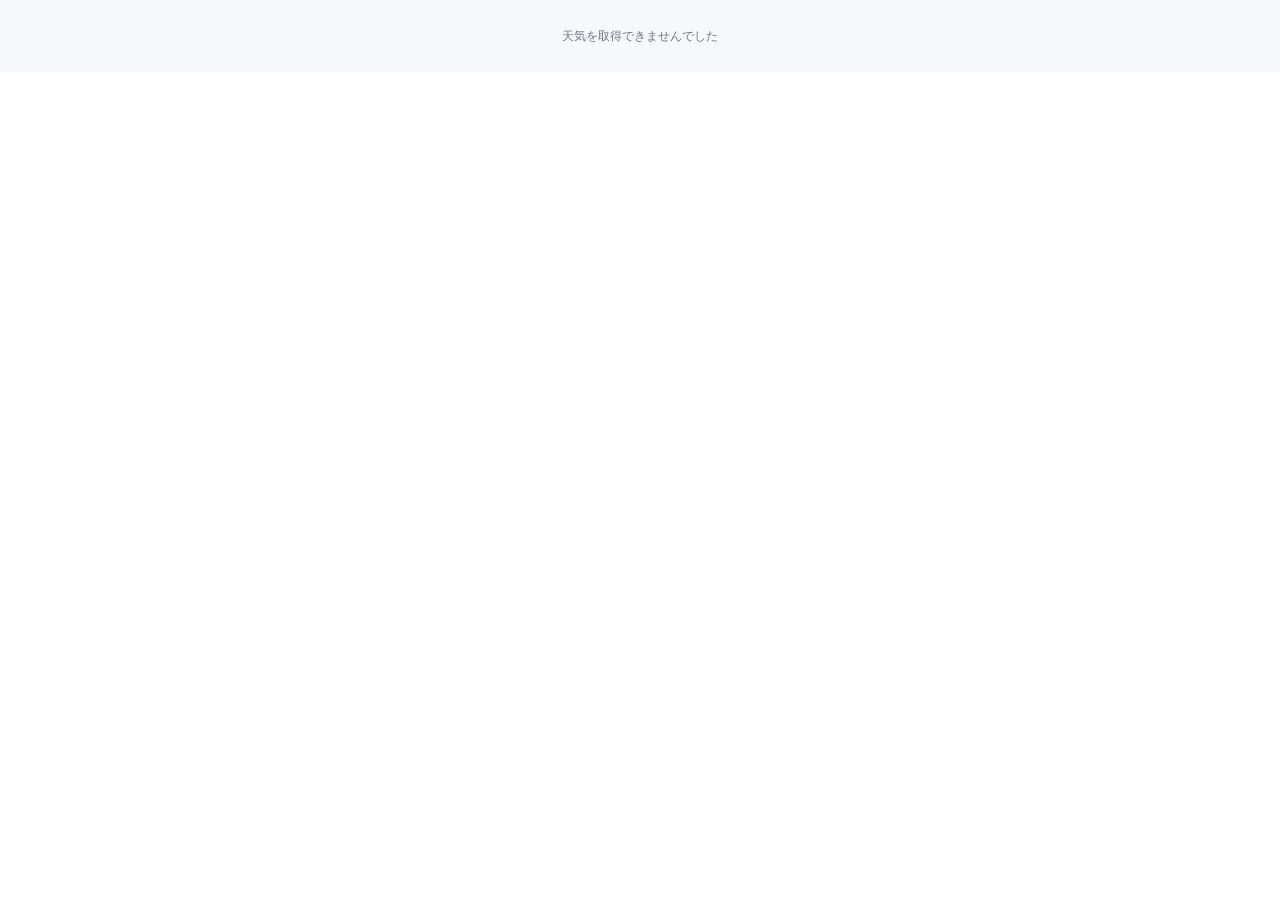
==== mini-weather.html @ ec2d94f4 "Add compact one-row weather bar for Hatena sidebar" ====
<!doctype html>
<html lang="ja">
<head>
  <meta charset="UTF-8" />
  <meta name="viewport" content="width=device-width, initial-scale=1" />
  <title>ミニ天気</title>
  <style>
    *{box-sizing:border-box}
    html,body{margin:0;padding:0;background:transparent;font-family:-apple-system,BlinkMacSystemFont,"Segoe UI","Noto Sans JP",sans-serif}
    body{overflow:hidden}
    .bar{width:100%;height:72px;padding:8px;display:grid;grid-template-columns:repeat(4,minmax(0,1fr));gap:6px;background:#f6f9fc}
    .city{min-width:0;padding:7px 4px;border-radius:10px;background:#fff;box-shadow:0 1px 5px rgba(0,0,0,.08);text-align:center;line-height:1.05}
    .name{display:block;margin-bottom:4px;color:#44505c;font-size:10px;font-weight:700;white-space:nowrap;overflow:hidden;text-overflow:ellipsis}
    .weather{display:flex;align-items:center;justify-content:center;gap:3px;white-space:nowrap}
    .icon{font-size:18px;line-height:1}
    .temp{color:#172b3a;font-size:15px;font-weight:800;letter-spacing:-.04em}
    .loading{grid-column:1/-1;display:grid;place-items:center;color:#6b7680;font-size:12px}
    @media(max-width:280px){.bar{gap:3px;padding:6px}.city{padding-left:2px;padding-right:2px}.name{font-size:9px}.icon{font-size:16px}.temp{font-size:13px}}
  </style>
</head>
<body>
  <div class="bar" id="bar"><div class="loading">天気を読み込み中…</div></div>
  <script>
    const cities = [
      { name:'福島', lat:37.7608, lon:140.4747 },
      { name:'東京', lat:35.6762, lon:139.6503 },
      { name:'ソウル', lat:37.5665, lon:126.9780 },
      { name:'台北', lat:25.0330, lon:121.5654 }
    ];
    const icons = {
      0:'☀️',1:'🌤️',2:'⛅',3:'☁️',45:'🌫️',48:'🌫️',51:'🌦️',53:'🌦️',55:'🌧️',56:'🌧️',57:'🌧️',
      61:'🌦️',63:'🌧️',65:'🌧️',66:'🌧️',67:'🌧️',71:'🌨️',73:'🌨️',75:'❄️',77:'🌨️',80:'🌦️',81:'🌧️',82:'⛈️',85:'🌨️',86:'❄️',95:'⛈️',96:'⛈️',99:'⛈️'
    };
    async function load(){
      try{
        const data = await Promise.all(cities.map(async c => {
          const qs = new URLSearchParams({latitude:c.lat,longitude:c.lon,current:'temperature_2m,weather_code',timezone:'auto'});
          const r = await fetch('https://api.open-meteo.com/v1/forecast?'+qs,{cache:'no-store'});
          if(!r.ok) throw new Error('HTTP '+r.status);
          return {city:c,forecast:await r.json()};
        }));
        document.getElementById('bar').innerHTML = data.map(({city,forecast}) => {
          const t = Math.round(forecast.current.temperature_2m);
          const i = icons[forecast.current.weather_code] || '🌡️';
          return `<div class="city"><span class="name">${city.name}</span><div class="weather"><span class="icon">${i}</span><span class="temp">${t}°</span></div></div>`;
        }).join('');
      }catch(e){
        document.getElementById('bar').innerHTML = '<div class="loading">天気を取得できませんでした</div>';
      }
    }
    load();
    setInterval(load, 30*60*1000);
  </script>
</body>
</html>
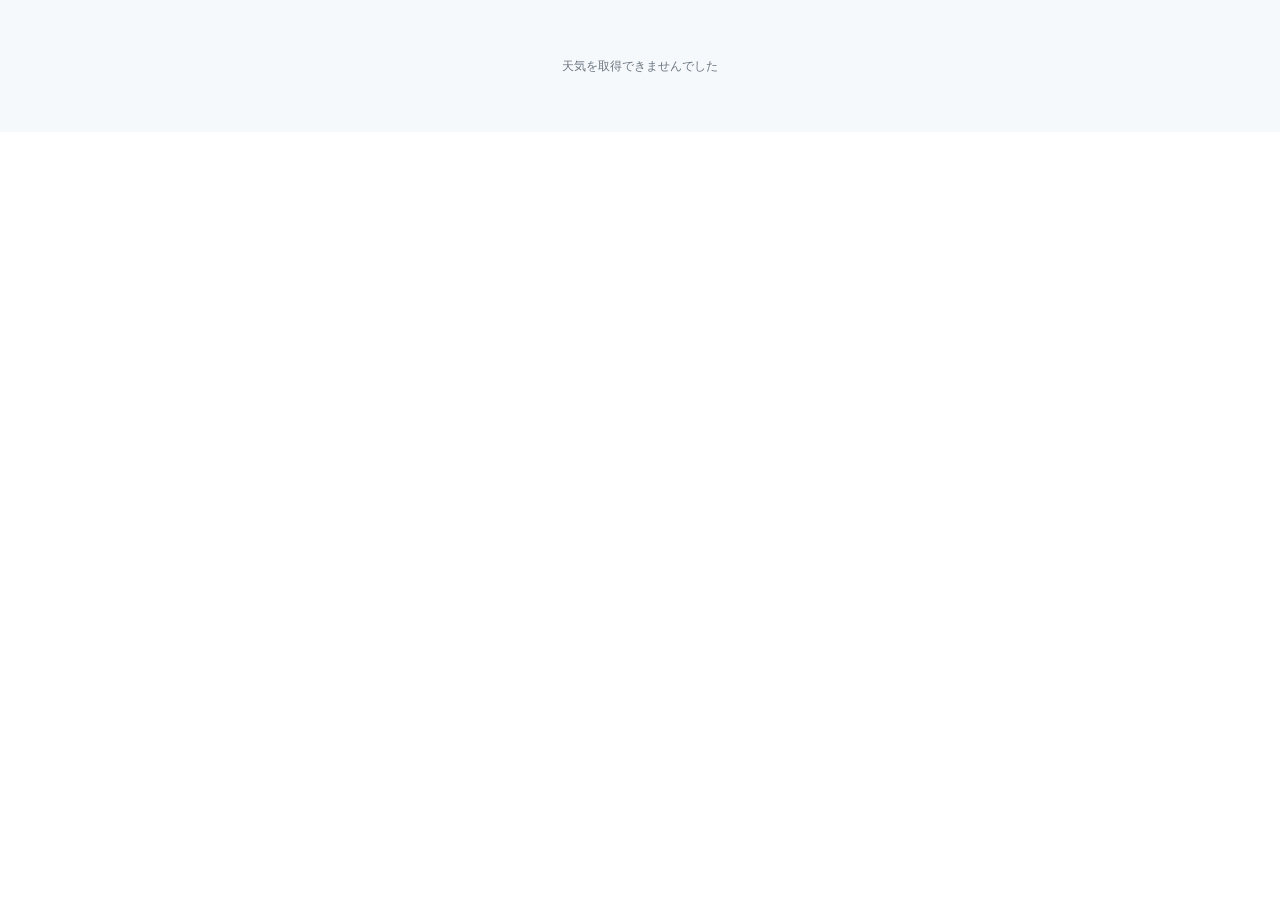
==== commit 74eaafcf: "Make mini weather bar a readable 3x2 grid" ====
--- a/mini-weather.html
+++ b/mini-weather.html
@@ -3,29 +3,31 @@
 <head>
   <meta charset="UTF-8" />
   <meta name="viewport" content="width=device-width, initial-scale=1" />
-  <title>ミニ天気</title>
+  <title>ミニ天気（6都市）</title>
   <style>
     *{box-sizing:border-box}
     html,body{margin:0;padding:0;background:transparent;font-family:-apple-system,BlinkMacSystemFont,"Segoe UI","Noto Sans JP",sans-serif}
     body{overflow:hidden}
-    .bar{width:100%;height:72px;padding:8px;display:grid;grid-template-columns:repeat(4,minmax(0,1fr));gap:6px;background:#f6f9fc}
-    .city{min-width:0;padding:7px 4px;border-radius:10px;background:#fff;box-shadow:0 1px 5px rgba(0,0,0,.08);text-align:center;line-height:1.05}
-    .name{display:block;margin-bottom:4px;color:#44505c;font-size:10px;font-weight:700;white-space:nowrap;overflow:hidden;text-overflow:ellipsis}
-    .weather{display:flex;align-items:center;justify-content:center;gap:3px;white-space:nowrap}
-    .icon{font-size:18px;line-height:1}
-    .temp{color:#172b3a;font-size:15px;font-weight:800;letter-spacing:-.04em}
-    .loading{grid-column:1/-1;display:grid;place-items:center;color:#6b7680;font-size:12px}
-    @media(max-width:280px){.bar{gap:3px;padding:6px}.city{padding-left:2px;padding-right:2px}.name{font-size:9px}.icon{font-size:16px}.temp{font-size:13px}}
+    .bar{width:100%;height:132px;padding:8px;display:grid;grid-template-columns:repeat(3,minmax(0,1fr));grid-template-rows:repeat(2,minmax(0,1fr));gap:8px;background:#f6f9fc}
+    .city{min-width:0;padding:8px 5px;border-radius:10px;background:#fff;box-shadow:0 1px 5px rgba(0,0,0,.08);text-align:center;line-height:1.05;display:flex;flex-direction:column;align-items:center;justify-content:center}
+    .name{display:block;margin-bottom:5px;color:#44505c;font-size:11px;font-weight:700;white-space:nowrap;overflow:hidden;text-overflow:ellipsis;max-width:100%}
+    .weather{display:flex;align-items:center;justify-content:center;gap:4px;white-space:nowrap}
+    .icon{font-size:20px;line-height:1}
+    .temp{color:#172b3a;font-size:16px;font-weight:800;letter-spacing:-.04em}
+    .loading{grid-column:1/-1;grid-row:1/-1;display:grid;place-items:center;color:#6b7680;font-size:12px}
+    @media(max-width:280px){.bar{height:124px;gap:6px;padding:6px}.city{padding:6px 3px}.name{font-size:10px}.icon{font-size:18px}.temp{font-size:14px}}
   </style>
 </head>
 <body>
   <div class="bar" id="bar"><div class="loading">天気を読み込み中…</div></div>
   <script>
     const cities = [
-      { name:'福島', lat:37.7608, lon:140.4747 },
-      { name:'東京', lat:35.6762, lon:139.6503 },
-      { name:'ソウル', lat:37.5665, lon:126.9780 },
-      { name:'台北', lat:25.0330, lon:121.5654 }
+      { name:'福島', fullName:'福島市', lat:37.7608, lon:140.4747 },
+      { name:'東京', fullName:'東京', lat:35.6762, lon:139.6503 },
+      { name:'ソウル', fullName:'ソウル', lat:37.5665, lon:126.9780 },
+      { name:'台北', fullName:'台北', lat:25.0330, lon:121.5654 },
+      { name:'KL', fullName:'クアラルンプール', lat:3.1390, lon:101.6869 },
+      { name:'北京', fullName:'北京', lat:39.9042, lon:116.4074 }
     ];
     const icons = {
       0:'☀️',1:'🌤️',2:'⛅',3:'☁️',45:'🌫️',48:'🌫️',51:'🌦️',53:'🌦️',55:'🌧️',56:'🌧️',57:'🌧️',
@@ -42,7 +44,7 @@
         document.getElementById('bar').innerHTML = data.map(({city,forecast}) => {
           const t = Math.round(forecast.current.temperature_2m);
           const i = icons[forecast.current.weather_code] || '🌡️';
-          return `<div class="city"><span class="name">${city.name}</span><div class="weather"><span class="icon">${i}</span><span class="temp">${t}°</span></div></div>`;
+          return `<div class="city" title="${city.fullName}"><span class="name">${city.name}</span><div class="weather"><span class="icon">${i}</span><span class="temp">${t}°</span></div></div>`;
         }).join('');
       }catch(e){
         document.getElementById('bar').innerHTML = '<div class="loading">天気を取得できませんでした</div>';
